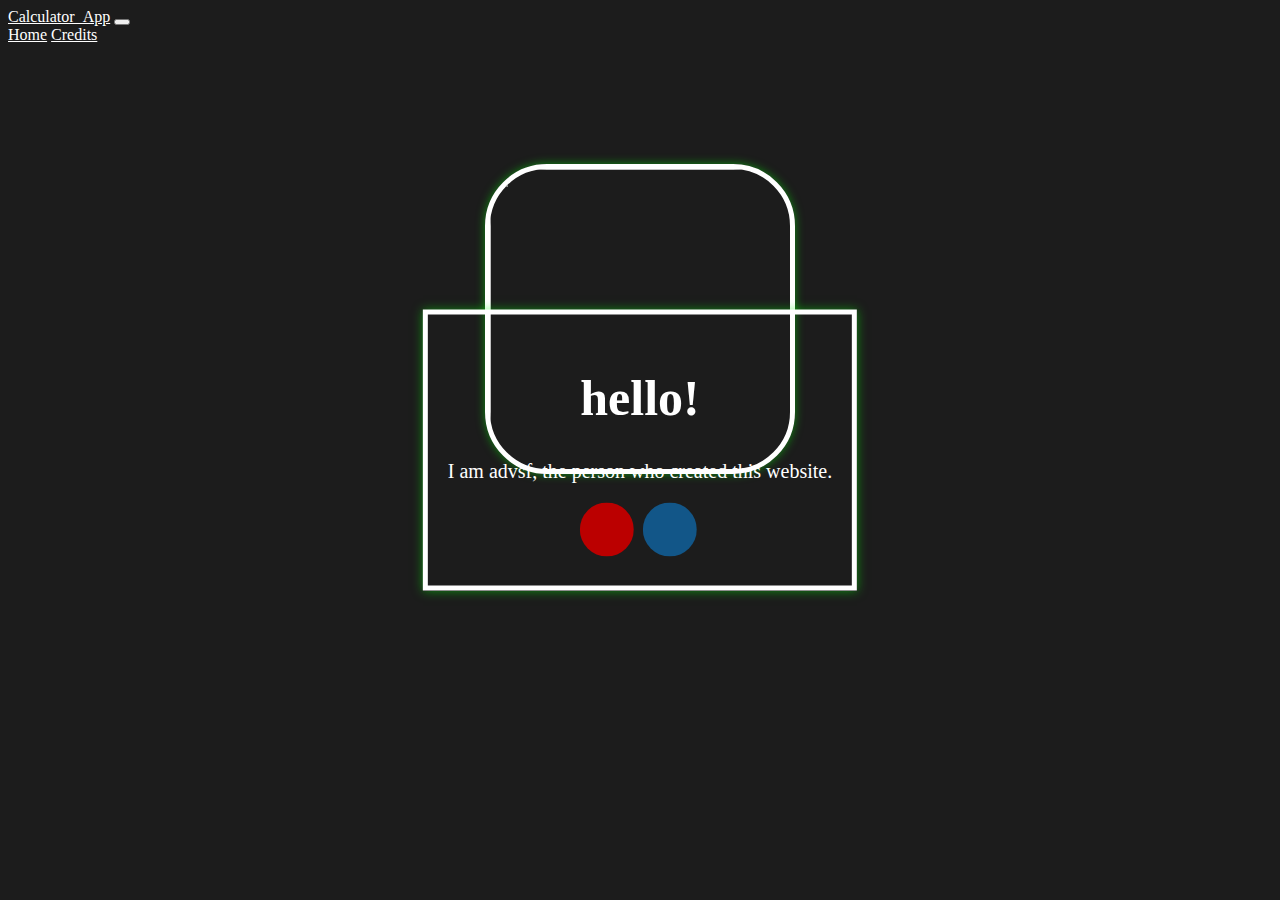
==== credits.html @ 938c82ec "Added files" ====
<!DOCTYPE html>

<html lang="en">
    <head>
        <meta name="viewport" content="initial-scale=1", width="device-width">
        <link href="styles.css" rel="stylesheet">
        <link href="creditStyles.css" rel="stylesheet">
        <script defer src="https://use.fontawesome.com/releases/v5.0.13/js/all.js" integrity="sha384-xymdQtn1n3lH2wcu0qhcdaOpQwyoarkgLVxC/wZ5q7h9gHtxICrpcaSUfygqZGOe" crossorigin="anonymous"></script>
        <link href="https://cdn.jsdelivr.net/npm/bootstrap@5.2.3/dist/css/bootstrap.min.css" rel="stylesheet" integrity="sha384-rbsA2VBKQhggwzxH7pPCaAqO46MgnOM80zW1RWuH61DGLwZJEdK2Kadq2F9CUG65" crossorigin="anonymous">
        <script src="https://cdn.jsdelivr.net/npm/bootstrap@5.2.3/dist/js/bootstrap.bundle.min.js" integrity="sha384-kenU1KFdBIe4zVF0s0G1M5b4hcpxyD9F7jL+jjXkk+Q2h455rYXK/7HAuoJl+0I4" crossorigin="anonymous"></script>
        <Title>Calculator</Title>
    </head>
    <body class="dark-mode">
        <nav class="navbar navbar-expand-lg bg-dark">
            <div class="container-fluid">
              <a class="navbar-brand" href="file:///C:/Users/Admin/Desktop/website/index.html" id="navbarText">Calculator_App</a>
              <button class="navbar-toggler" type="button" data-bs-toggle="collapse" data-bs-target="#navbarNavAltMarkup" aria-controls="navbarNavAltMarkup" aria-expanded="false" aria-label="Toggle navigation">
                <span class="navbar-toggler-icon"></span>
              </button>
              <div class="collapse navbar-collapse" id="navbarNavAltMarkup">
                <div class="navbar-nav">
                  <a class="nav-link active" aria-current="page" href="file:///C:/Users/Admin/Desktop/website/index.html" id="navbarText">Home</a>
                  <a class="nav-link active" aria-current="page" href="file:///C:/Users/Admin/Desktop/website/credits.html" id="navbarText">Credits</a>
                </div>
              </div>
            </div>
          </nav>
    </body>
    <body class="dark-mode">
        <div class="image-container">
            <img src="https://i.pinimg.com/originals/5f/60/f9/5f60f91f5eb626f6ca7e16afa8f02cb0.jpg">
        </div>
        <div class="text">
            <h1>hello!</h1>
            <p>I am <span class="rainbow-text">advsf</span>, the person who created this website.</p>
            <footer>
                <div class="rounded-social-buttons">
                    <a class="social-button youtube" href="https://www.youtube.com/@advsf2254" target="_blank"><i class="fab fa-youtube"></i></a>
                    <a class="social-button instagram" href="https://www.instagram.com/adtovsf/?next=%2F" target="_blank"><i class="fab fa-instagram"></i></a>
                </div>
              </footer>
        </div>
    </body>
---- styles.css ----
body {
  background-color: white;
}

.dark-mode {
  background-color: #1C1C1C;
}

/* bootstrap navbar */
.navbar-brand {
  color: white;
}

#navbarText {
  color: white;
}

.calculator_body {
    background-color: black;
    border: 7px solid black;
    margin-left: auto;
    margin-right: auto;
    position: relative;
    top: 100px;
    box-shadow: 10px 10px;
    border-radius: 8px;
}

.input_field {
  background-color: white;
  width: 500px;
  height: 90px;
  position: relative;
}

input[type="button"] {
    width: 100%;
    padding: 20px 40px;
    background-color: white;
    color: white;
    font-size: 24px;
    font-weight: bold;
    border: 4px solid black;
    border-radius: 10px;
    transition: background-color 0.3s, color 0.3s, transform 0.3s, box-shadow 0.3s;
}

input[type="button"]:hover {
  background-color: #3498db;
  color: white;
  transform: scale(1.05);
  box-shadow: 0 0 20px rgba(0, 0, 0, 0.3);
}

input[type="button"]:active {
  color: #1f618d;
  box-shadow: 0 0 10px rgba(0, 0, 0, 0.5);
}

input[type="text"] {
    padding: 20px 30px;
    font-size: 24px;
    font-weight: bold;
    border: none;
    border-radius: 5px;
    border: 2px solid black;
}

/* buttons */
#btn_leftParenthesis {
  background-color: silver;
}
#btn_rightParenthesis {
  background-color: silver;
}
#btn_pie {
  background-color: silver;
}
#btn_clear {
  background-color: silver;
}
#btn_div {
  background-color: silver;
}
#btn_mul {
  background-color: silver;
}
#btn_sub {
  background-color: silver;
}
#btn_add {
  background-color: silver;
}
#btn_submit {
  background-color: #29C5F6;
}
#btn_0 {
  background-color: #3A3B3C
}
#btn_1 {
  background-color: #3A3B3C
}
#btn_2 {
  background-color: #3A3B3C
}
#btn_3 {
  background-color: #3A3B3C
}
#btn_4 {
  background-color: #3A3B3C
}
#btn_5 {
  background-color: #3A3B3C
}
#btn_6 {
  background-color: #3A3B3C
}
#btn_7 {
  background-color: #3A3B3C
}
#btn_8 {
  background-color: #3A3B3C
}
#btn_9 {
  background-color: #3A3B3C
}
#btn_dot {
  background-color: #3A3B3C
}

/* slider */
* {
  box-sizing: inherit;
}

.wrapper {
  position: fixed;
  top: -22.5px;
  right: -50px;
}

#hide-checkbox {
  opacity: 0;
  height: 0;
  width: 0;
}

.toggle {
  position: relative;
  cursor: pointer;
  display: inline-block;
  width: 200px;
  height: 100px;
  background: #211042;
  border-radius: 50px;
  transition: 500ms;
  overflow: hidden;
  transform: scale(0.4);
}

.toggle-button {
  position: absolute;
  display: inline-block;
  top: 7px;
  left: 6px;
  width: 86px;
  height: 86px;
  border-radius: 50%;
  background: #FAEAF1;
  overflow: hidden;
  box-shadow: 0 0 35px 4px rgba(255, 255, 255);
  transition: all 500ms ease-out;
}

.crater {
  position: absolute;
  display: inline-block;
  background: #FAEAF1;
  border-radius: 50%;
  transition: 500ms;
}

.crater-1 {
  background: #FFFFF9;
  width: 86px;
  height: 86px;
  left: 10px;
  bottom: 10px;
}

.crater-2 {
  width: 20px;
  height: 20px;
  top: -7px;
  left: 44px;
}

.crater-3 {
  width: 16px;
  height: 16px;
  top: 20px;
  right: -4px;
}

.crater-4 {
  width: 10px;
  height: 10px;
  top: 24px;
  left: 30px;
}

.crater-5 {
  width: 15px;
  height: 15px;
  top: 40px;
  left: 48px;
}

.crater-6 {
  width: 10px;
  height: 10px;
  top: 48px;
  left: 20px;
}

.crater-7 {
  width: 12px;
  height: 12px;
  bottom: 5px;
  left: 35px;
}

.star {
  position: absolute;
  display: inline-block;
  border-radius: 50%;
  background: #FFF;
  box-shadow: 1px 0 2px 2px rgba(255, 255, 255);
}

.star-1 {
  width: 6px;
  height: 6px;
  right: 90px;
  bottom: 40px;
}

.star-2 {
  width: 8px;
  height: 8px;
  right: 70px;
  top: 10px;
}

.star-3 {
  width: 5px;
  height: 5px;
  right: 60px;
  bottom: 15px;
}

.star-4 {
  width: 3px;
  height: 3px;
  right: 40px;
  bottom: 50px;
}

.star-5 {
  width: 4px;
  height: 4px;
  right: 10px;
  bottom: 35px;
}

.star-6, .star-7, .star-8 {
  width: 10px;
  height: 2px;
  border-radius: 2px;
  transform: rotate(-45deg);
  box-shadow: 5px 0px 4px 1px #FFF;
  animation-name: travel;
  animation-duration: 1.5s;
  animation-timing-function: ease-out;
  animation-iteration-count: infinite;
}

.star-6 {
  right: 30px;
  bottom: 30px;
  animation-delay: -2s;
}

.star-7 {
  right: 50px;
  bottom: 60px;
}

.star-8 {
  right: 90px;
  top: 10px;
  animation-delay: -4s;
}

@keyframes travel {
  0% {
    transform: rotate(-45deg) translateX(70px);
  }

  50% {
    transform: rotate(-45deg) translateX(-20px);
    box-shadow: 5px 0px 6px 1px #FFF;
  }

  100% {
    transform: rotate(-45deg) translateX(-30px);
    width: 2px;
    height: 2px;
    opacity: 0;
    box-shadow: none;
  }
}

#hide-checkbox:checked + .toggle {
  background: #24D7F7;
}

#hide-checkbox:checked + .toggle .toggle-button {
  background: #F7FFFF;
  transform: translateX(102px);
  box-shadow: 0 0 35px 5px rgba(255, 255, 255);
}

#hide-checkbox:checked + .toggle .toggle-button .crater {
  transform: rotate(-45deg) translateX(70px);
}

#hide-checkbox:checked + .toggle .star {
  animation: move 2s infinite;
  transform: none;
  box-shadow: none;
}

#hide-checkbox:checked + .toggle .star-1 {
  width: 40px;
  height: 10px;
  border-radius: 10px;
  background: #FFF;
  left: 20px;
  top: 25px;
  box-shadow: none;
}

#hide-checkbox:checked + .toggle .star-2 {
  width: 12px;
  height: 12px;
  background: #FFF;
  left: 26px;
  top: 23px;
  box-shadow: -1px 0 2px 0 rgba(0, 0 , 0, 0.1);
}

#hide-checkbox:checked + .toggle .star-3 {
  width: 16px;
  height: 16px;
  background: #FFF;
  left: 35px;
  top: 19px;
  box-shadow: -1px 0 2px 0 rgba(0, 0 , 0, 0.1);
}

#hide-checkbox:checked + .toggle .star-4 {
  width: 14px;
  height: 14px;
  background: #FFF;
  left: 46px;
  top: 21px;
  box-shadow: -1px 0 2px 0 rgba(0, 0 , 0, 0.1);
}

#hide-checkbox:checked + .toggle .star-5 {
  width: 60px;
  height: 15px;
  border-radius: 15px;
  background: #FFF;
  left: 30px;
  bottom: 20px;
  box-shadow: none;
}

#hide-checkbox:checked + .toggle .star-6 {
  width: 18px;
  height: 18px;
  background: #FFF;
  border-radius: 50%;
  left: 38px;
  bottom: 20px;
  box-shadow: -1px 0 2px 0 rgba(0, 0 , 0, 0.1);
}

#hide-checkbox:checked + .toggle .star-7 {
  width: 24px;
  height: 24px;
  background: #FFF;
  border-radius: 50%;
  left: 52px;
  bottom: 20px;
  box-shadow: -1px 0 2px 0 rgba(0, 0 , 0, 0.1);
}

#hide-checkbox:checked + .toggle .star-8 {
  width: 21px;
  height: 21px;
  background: #FFF;
  border-radius: 50%;
  left: 70px;
  top: 59px;
  box-shadow: -1px 0 2px 0 rgba(0, 0 , 0, 0.1);
}

@keyframes move {
  0% {
    transform: none;
  }

  25% {
    transform: translateX(2px);
  }

  100% {
    transform: translateX(-2px);
  }
}
---- creditStyles.css ----
.image-container {
    width: 300px;
    height: 300px;
    overflow: hidden;
    border-radius: 20%;
    border: 5px solid #fff;
    box-shadow: 0 0 10px rgba(0, 255, 5, 0.5);
    position: relative;
    margin-top: auto;
    margin-left: auto;
    margin-right: auto;
    top: 120px;
}

.image-container img {
    width: 105%;
    height: 105%;
}

.text {
    border: 5px solid;
    position: relative;
    margin-top: auto;
    margin-bottom: 20px;
    padding: 20px;
    box-shadow: 0 0 10px rgba(0, 255, 5, 0.5);
}

.text h1 {
    text-align: center;
    color: white;
    font-size: 50px;
}

.text p {
    color: white;
    font-size: 20px;
}

@keyframes rainbow {
    0%, 100% { color: violet; }
    16.67% { color: indigo; }
    33.33% { color: blue; }
    50% { color: green; }
    66.67% { color: yellow; }
    83.33% { color: orange; }
  }

.rainbow-text {
    display: inline-block;
    animation: rainbow 4s infinite;
}

textarea {
    resize: none;
}

.text {
  color: white;
  font-size: 20px;
  position: absolute;
  top: 50%;
  left: 50%;
  transform: translate(-50%, -50%);
  -ms-transform: translate(-50%, -50%);
  white-space: nowrap;
}

.svg-inline--fa {
  vertical-align: -0.200em;
}

.rounded-social-buttons {
  text-align: center;
}

.rounded-social-buttons .social-button {
  display: inline-block;
  position: relative;
  cursor: pointer;
  width: 3.125rem;
  height: 3.125rem;
  border: 0.125rem solid transparent;
  padding: 0;
  text-decoration: none;
  text-align: center;
  color: #fefefe;
  font-size: 1.5625rem;
  font-weight: normal;
  line-height: 2em;
  border-radius: 1.6875rem;
  transition: all 0.5s ease;
  margin-right: 0.25rem;
  margin-bottom: 0.25rem;
}

.rounded-social-buttons .social-button:hover, .rounded-social-buttons .social-button:focus {
  -webkit-transform: rotate(360deg);
      -ms-transform: rotate(360deg);
          transform: rotate(360deg);
}

.rounded-social-buttons .fa-youtube, .fa-instagram {
  font-size: 25px;
}


.rounded-social-buttons .social-button.twitter {
  background: #55acee;
}

.rounded-social-buttons .social-button.twitter:hover, .rounded-social-buttons .social-button.twitter:focus {
  color: #55acee;
  background: #fefefe;
  border-color: #55acee;
}

.rounded-social-buttons .social-button.youtube {
  background: #bb0000;
}

.rounded-social-buttons .social-button.youtube:hover, .rounded-social-buttons .social-button.youtube:focus {
  color: #bb0000;
  background: #fefefe;
  border-color: #bb0000;
}

.rounded-social-buttons .social-button.instagram {
  background: #125688;
}

.rounded-social-buttons .social-button.instagram:hover, .rounded-social-buttons .social-button.instagram:focus {
  color: #125688;
  background: #fefefe;
  border-color: #125688;
}
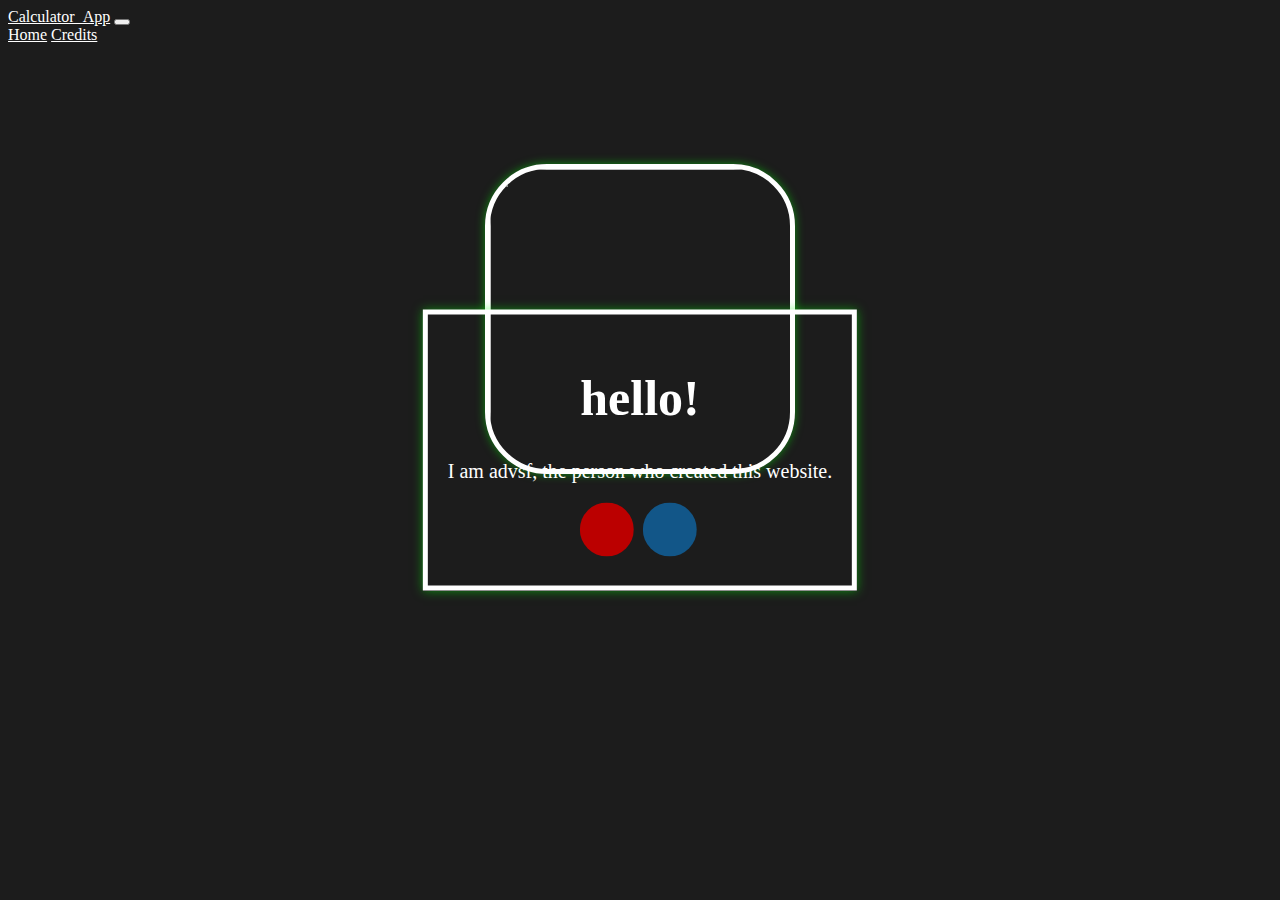
==== commit 79985689: "Changed href links" ====
--- a/credits.html
+++ b/credits.html
@@ -13,14 +13,14 @@
     <body class="dark-mode">
         <nav class="navbar navbar-expand-lg bg-dark">
             <div class="container-fluid">
-              <a class="navbar-brand" href="file:///C:/Users/Admin/Desktop/website/index.html" id="navbarText">Calculator_App</a>
+              <a class="navbar-brand" href="https://advsf.github.io/Calculator_App/" id="navbarText">Calculator_App</a>
               <button class="navbar-toggler" type="button" data-bs-toggle="collapse" data-bs-target="#navbarNavAltMarkup" aria-controls="navbarNavAltMarkup" aria-expanded="false" aria-label="Toggle navigation">
                 <span class="navbar-toggler-icon"></span>
               </button>
               <div class="collapse navbar-collapse" id="navbarNavAltMarkup">
                 <div class="navbar-nav">
-                  <a class="nav-link active" aria-current="page" href="file:///C:/Users/Admin/Desktop/website/index.html" id="navbarText">Home</a>
-                  <a class="nav-link active" aria-current="page" href="file:///C:/Users/Admin/Desktop/website/credits.html" id="navbarText">Credits</a>
+                  <a class="nav-link active" aria-current="page" href="https://advsf.github.io/Calculator_App/" id="navbarText">Home</a>
+                  <a class="nav-link active" aria-current="page" href="https://advsf.github.io/Calculator_App/credits" id="navbarText">Credits</a>
                 </div>
               </div>
             </div>
